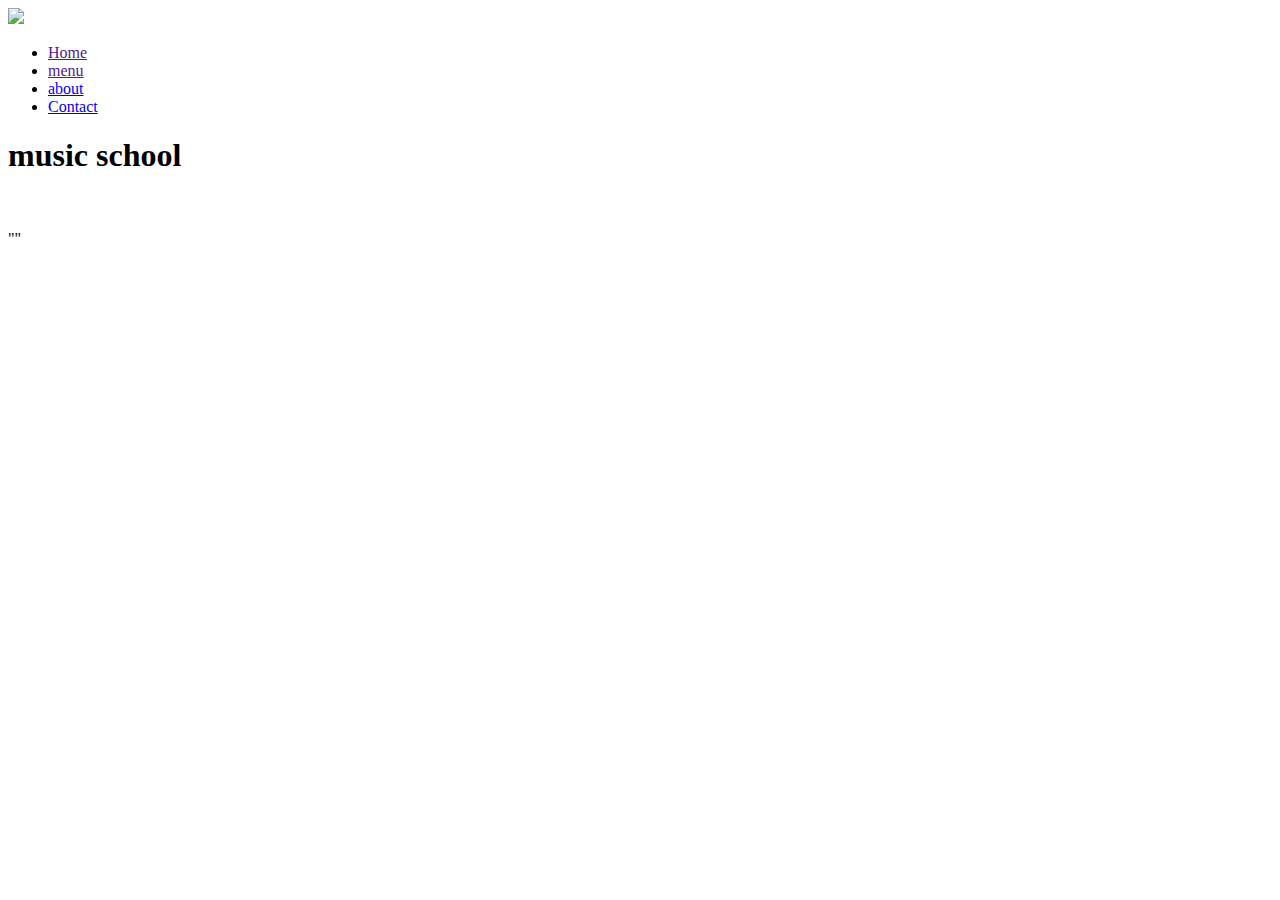
==== index.html @ 71479fad "commit" ====
<!DOCTYPE html>
<html lang="en">
<head>
    <meta charset="UTF-8">
    <meta http-equiv="X-UA-Compatible" content="IE=edge">
    <meta name="viewport" content="width=device-width, initial-scale=1.0">
    <title>music school</title>
        <link href="style0.css" rel="stylesheet" type="text/css">
</head>
<body>
    <header>
      <div class="nav-bar">
          <img src="logo.jpg" class="logo">
      <ul class="menu">
          <li><a href="">Home</a></li>
          <li><a href="">menu</a></li>
          <li><a href="index1.html">about</a></li>
          <li><a href="index2.html">Contact</a></li>
      
      </ul>    
      </div>
      <div class="welcome">
          <h1>music school</h1>
        
          <br> <p>""</p>
          <p><center></center></p>
          <h4>
        </div>
    </header>
    
</body>
</html>
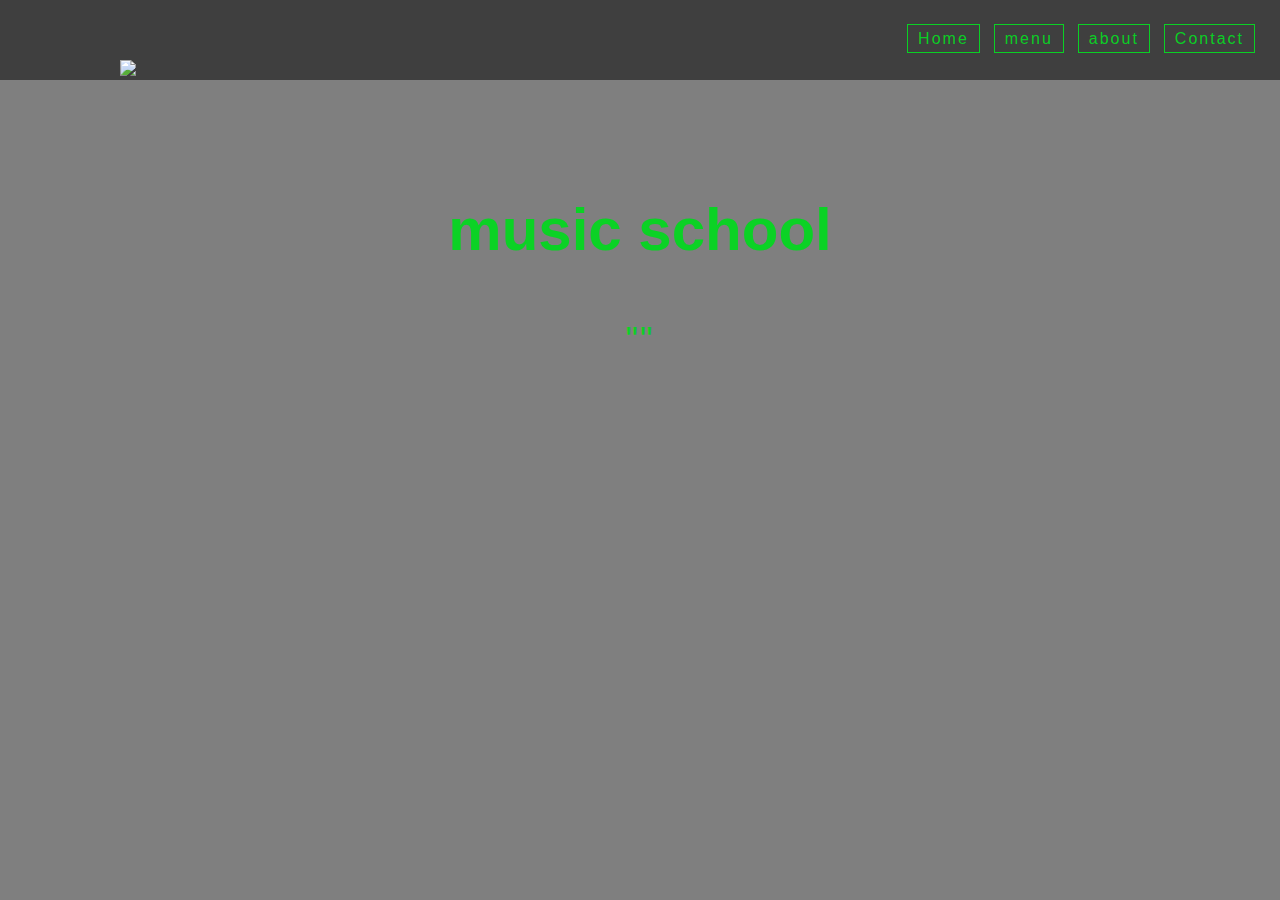
==== commit 8bed03b8: "Create index.html" ====
--- a/index.html
+++ b/index.html
@@ -5,7 +5,7 @@
     <meta http-equiv="X-UA-Compatible" content="IE=edge">
     <meta name="viewport" content="width=device-width, initial-scale=1.0">
     <title>music school</title>
-        <link href="style0.css" rel="stylesheet" type="text/css">
+        <link href="style.css" rel="stylesheet" type="text/css">
 </head>
 <body>
     <header>
@@ -29,4 +29,4 @@
     </header>
     
 </body>
-</html>+</html>
--- a/style.css
+++ b/style.css
@@ -0,0 +1,70 @@
+*
+{
+    margin: 0;
+    padding: 0;
+}
+header
+{
+    background-image: linear-gradient(rgba(0,0,0,0.5), rgba(0,0,0,0.5)),url(back.jpg);
+    height: 100vh;
+    background-size: cover;
+    background-position: center;
+}
+.nav-bar
+{
+    background: rgb(0,0,0,0.5);
+    height: 80px;
+}
+.logo
+{
+    margin: 60px 120px;
+    height: 100px;
+}
+.menu
+{
+    float: right;
+    list-style: none;
+    margin: 20px;    
+}
+.menu li
+{
+    display: inline-block;
+    margin: 10px 5px;
+}
+.menu li a
+{
+    text-decoration: none;
+    color: rgba(9, 211, 36, 0.986);
+    padding: 5px 10px;
+    font-family: sans-serif;
+    letter-spacing: 2px;
+    border: 1px solid rgba(9, 211, 36, 0.986);
+    transition: 0;
+}
+.menu li a:hover
+{
+    background: rgba(9, 211, 36, 0.986);
+    transition: 4s;
+    color: #000;
+}
+.welcome
+{
+    position: relative;
+    text-align: center;
+    font-family: sans-serif;
+    color: rgba(9, 211, 36, 0.986);
+    top: 90px;
+}
+.welcome h1
+{
+    font-size: 60px;
+    margin: 25px;
+}
+p
+{
+    font-size: 35px;
+    letter-spacing: 2px;
+    margin: 5px;
+    padding: 7px 10px;
+    text-decoration: none;
+}